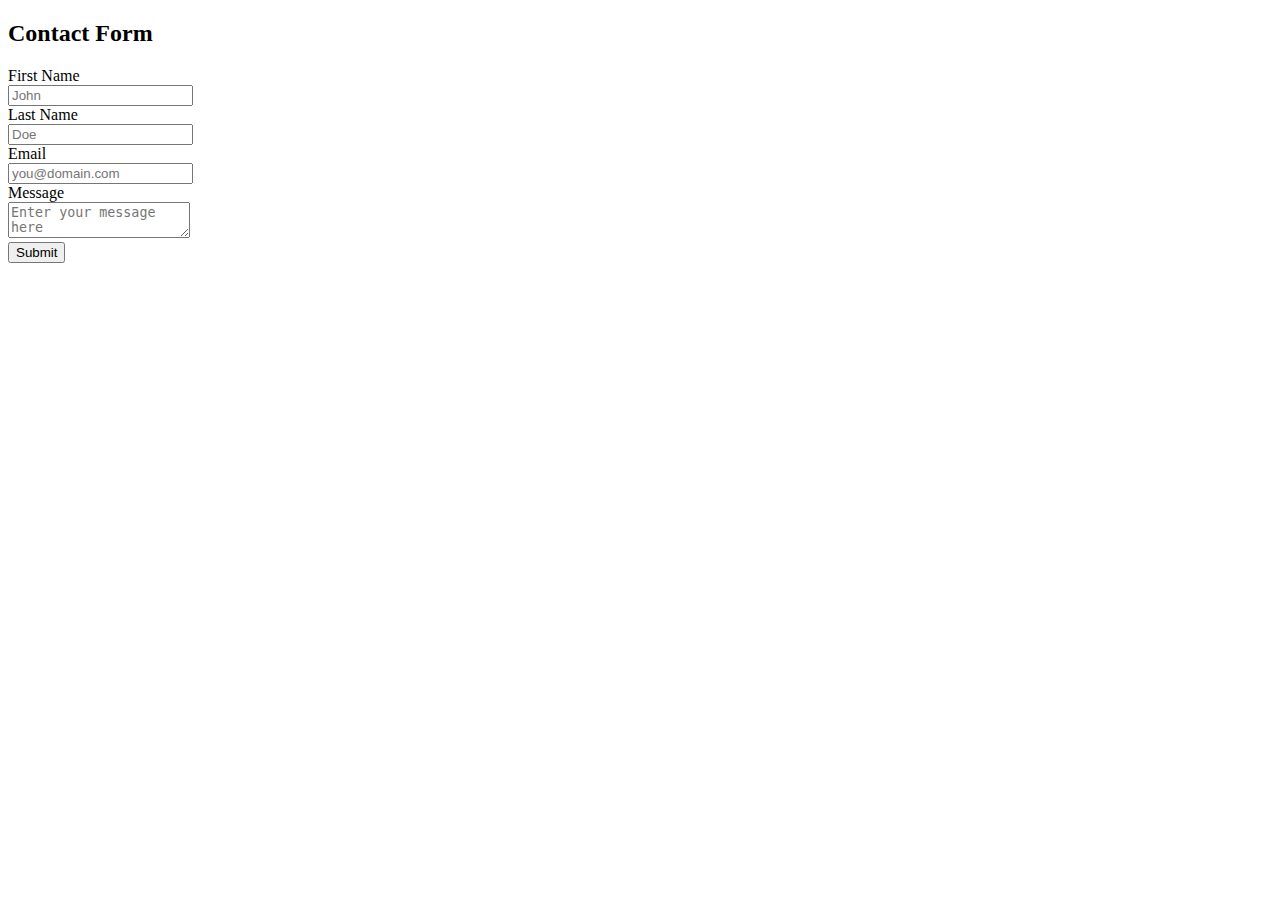
==== Form 3/index.html @ ab360086 "Rename folders" ====
<!DOCTYPE html>
<html lang="en">
<head>
    <meta charset="UTF-8">
    <meta http-equiv="X-UA-Compatible" content="IE=edge">
    <meta name="viewport" content="width=device-width, initial-scale=1.0">
    <title>Form 3</title>
    <link rel="stylesheet" href="style3.css">
</head>
<body>
    <div>
        <h2>Contact Form</h2>
        <form action="">
            <label for="">First Name</label><br>
            <input type="text" id="fname" name="firstname" minlength="6" placeholder="John" required>
            <br>
            <label for="">Last Name</label><br>
            <input type="text" id="lastname name="lastname" minlength="6" placeholder="Doe" required>
            <br>
            <label for="">Email</label><br>
            <input type="email" id="income" name="Income" minlength="6" placeholder="you@domain.com" required>
            <br>
            <label for="">Message</label><br>
            <textarea name="msg" id="msg" placeholder="Enter your message here" minlength="20" maxlength="140" ></textarea>
            <br>          
            <button>Submit</button>
        </form>
    </div>
</body>
</html>
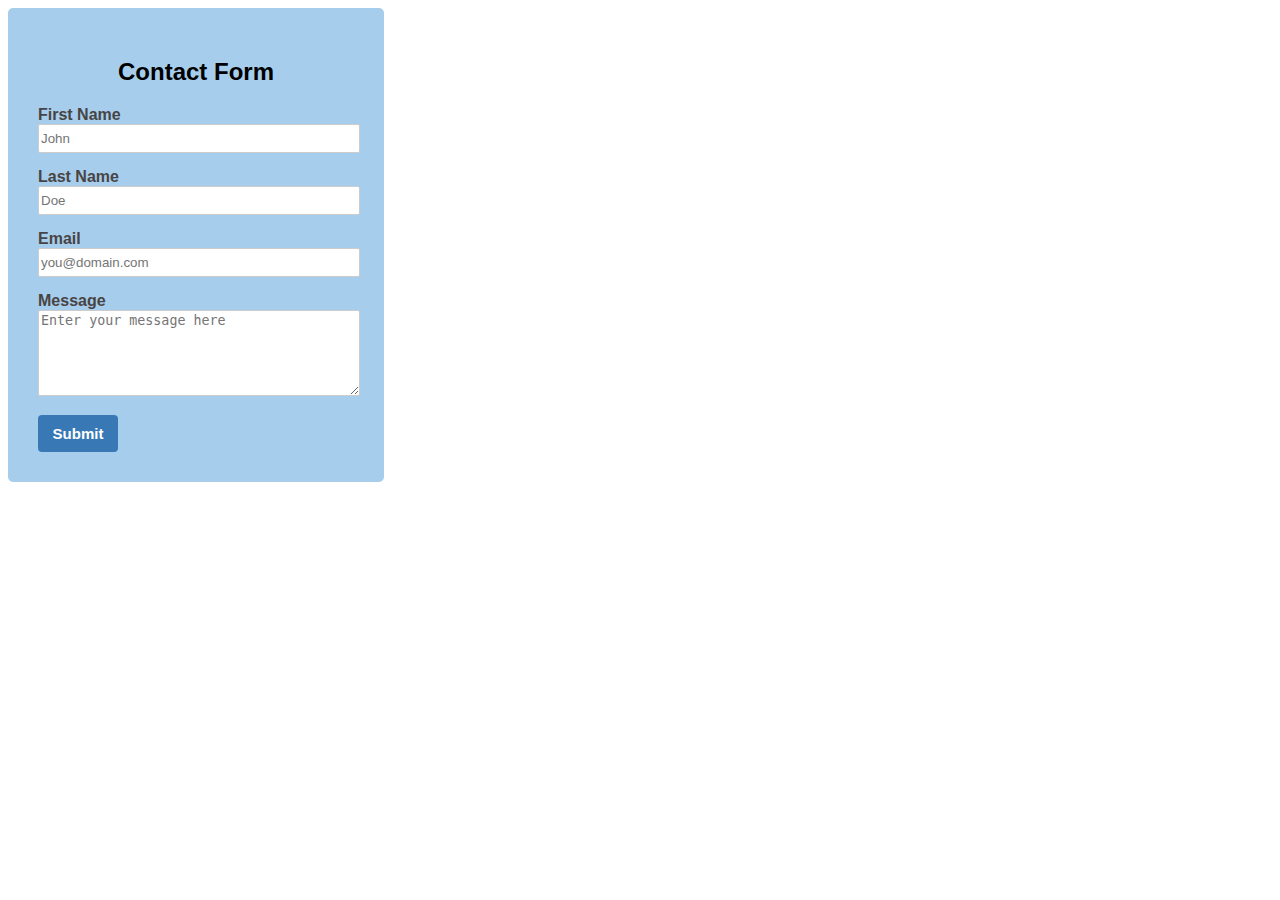
==== commit 4e3559c9: "Cahnge style2 and style3 to style.css" ====
--- a/Form 3/index.html
+++ b/Form 3/index.html
@@ -5,7 +5,7 @@
     <meta http-equiv="X-UA-Compatible" content="IE=edge">
     <meta name="viewport" content="width=device-width, initial-scale=1.0">
     <title>Form 3</title>
-    <link rel="stylesheet" href="style3.css">
+    <link rel="stylesheet" href="style.css">
 </head>
 <body>
     <div>
--- a/Form 3/style.css
+++ b/Form 3/style.css
@@ -0,0 +1,57 @@
+div{
+    display: grid;
+    grid-template-columns: 1fr;
+    background-color: #a6ceec;
+    border-radius: 5px;
+    padding: 30px;
+    width: 25%;
+    font-family: 'Segoe UI', Tahoma, Geneva, Verdana, sans-serif;
+
+    
+}
+
+h2{
+    grid-column: auto;
+    justify-self: center;
+
+}
+
+label{
+    font-weight: 600;
+    color: rgb(73, 68, 68);
+    
+}
+
+input[type=text],input[type=email], textarea, select{
+    width: 100%;
+    height: 25px;
+    border-radius: 2px;
+    border: 1px solid #ccc;
+    margin-bottom: 15px;
+
+}
+
+select{
+    background-color: white;
+}
+
+textarea {
+    height: 80px;
+}
+
+button{
+    background-color: #3879B5;
+    font-size: 15px;
+    font-weight: 600;
+    color: white;
+    border: none;
+    height: 2.5em;
+    width: 80px;
+    
+    border-radius: 4px;;
+}
+
+button:hover{
+    cursor: pointer;
+}
+
